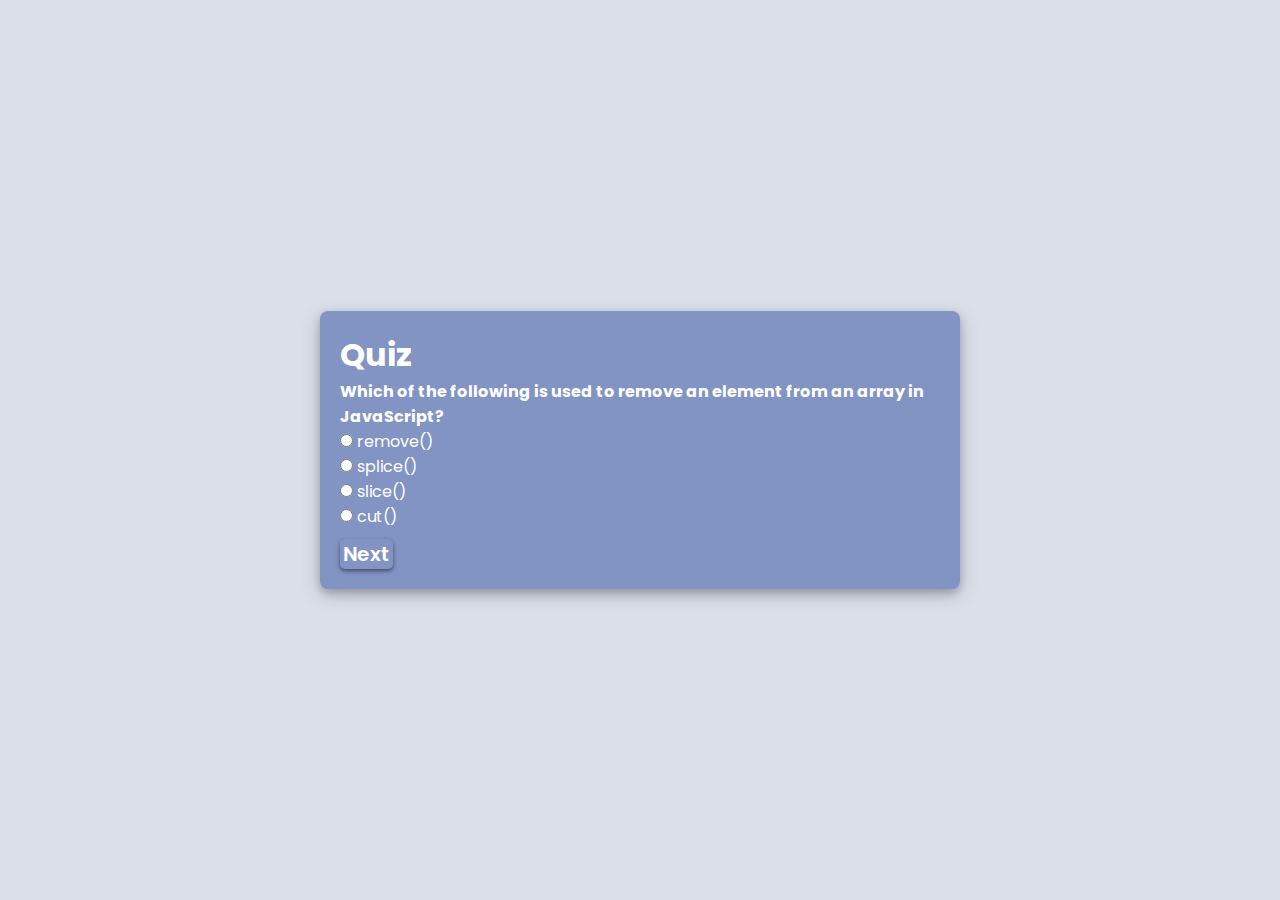
==== index.html @ 5f9dbe61 "first commit" ====
<!DOCTYPE html>
<html lang="en">
  <head>
    <meta charset="UTF-8" />
    <meta http-equiv="X-UA-Compatible" content="IE=edge" />
    <meta name="viewport" content="width=device-width, initial-scale=1.0" />
    <link rel="stylesheet" href="style.css" />
    <title>Quiz</title>
  </head>
  <body>
    <div class="quiz">
      <div class="header">
        <h1>Quiz</h1>
        <div class="timer">
          <h3 class="min"></h3>
          <h3 class="sec"></h3>
        </div>
      </div>
      <h4 id="qustion">do you love me?</h4>

      <span>
        <input
          type="radio"
          id="A"
          name="option"
          class="answer"
          value="optionA"
        />
        <label for="option-one" class="option" id="option-one-label">one</label>
      </span>

      <span>
        <input
          type="radio"
          id="B"
          name="option"
          class="answer"
          value="optionB"
        />
        <label for="option-two" class="option" id="option-two-label">two</label>
      </span>

      <span>
        <input
          type="radio"
          id="C"
          name="option"
          class="answer"
          value="optionC"
        />
        <label for="option-three" class="option" id="option-three-label"
          >three</label
        >
      </span>

      <span>
        <input
          type="radio"
          id="D"
          name="option"
          class="answer"
          value="optionD"
        />
        <label for="option-four" class="option" id="option-four-label"
          >three</label
        >
      </span>
      <button type="submit" id="btn">Next</button>
    </div>

    <script src="main.js"></script>
  </body>
</html>
---- style.css ----
/* importing google fonts */
@import url("https://fonts.googleapis.com/css2?family=Poppins:wght@200;300;400;500;600;700&display=swap");
* {
  margin: 0;
  padding: 0;
  box-sizing: border-box;
  font-family: "Poppins", sans-serif;
}
a {
  text-decoration: none;
  color: inherit;
}
body {
  background: #dbdfea;
}

::selection {
  color: #fff;
  background: #8294c4;
}
.container {
  position: relative;
}
.sec-container {
  background-color: #8294c4;
  color: #000;
  position: absolute;
  top: 50%;
  left: 50%;
  transform: translate(-50%, 0%);
  box-shadow: 0 4px 8px 0 rgba(0, 0, 0, 0.2), 0 6px 20px 0 rgba(0, 0, 0, 0.19);
  padding: 20px;

  border-radius: 8px;
}
.container h1 {
  margin: 50px 20px 20px 20px;
}
.ol {
  margin-top: 20px;
  font-size: 20px;
}
.h2-wrong {
  margin-top: 20px;
}
.q-wrapper {
  margin-left: 50px;
}
.quiz {
  background-color: #8294c4;
  color: #fff;
  position: absolute;
  top: 50%;
  left: 50%;
  transform: translate(-50%, -50%);
  box-shadow: 0 4px 8px 0 rgba(0, 0, 0, 0.2), 0 6px 20px 0 rgba(0, 0, 0, 0.19);
  padding: 20px;

  border-radius: 8px;
}
#start_btn {
  position: absolute;

  top: 90%;
  left: 50%;
  transform: translate(-50%, -50%);
  box-shadow: 0 4px 8px 0 rgba(0, 0, 0, 0.2), 0 6px 20px 0 rgba(0, 0, 0, 0.19);
}

.quiz {
  opacity: 1;
  z-index: 5;
  pointer-events: auto;
}

#btn,
button {
  font-size: 20px;
  width: fit-content;
  height: fit-content;
  font-weight: 600;
  color: #fff;
  padding: 0 3px;
  margin-top: 10px;
  outline: none;
  border: none;
  border-radius: 5px;
  background: #8294c4;
  box-shadow: 0 2px 4px 0 rgba(0, 0, 0, 0.5);
  cursor: pointer;
}
.header {
  display: flex;
  align-content: center;
  justify-content: space-between;
}
.timer {
  display: flex;

  gap: 20px;
  padding: 3px;
  width: fit-content;
  height: fit-content;
  border-radius: 5px;
}
span {
  display: block;
}
input {
  accent-color: #8294c4;
}
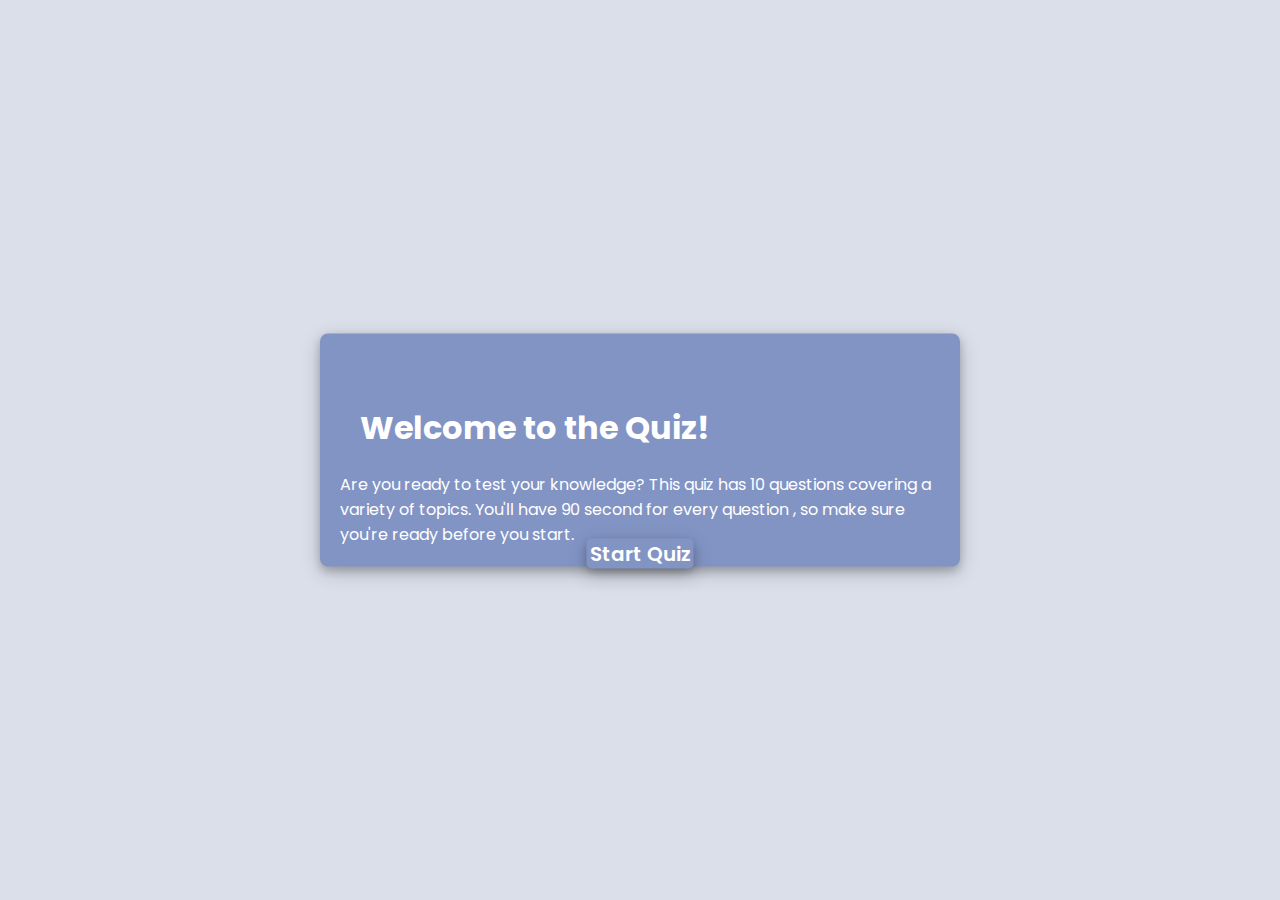
==== commit bdcbfeb7: "first commit" ====
--- a/index.html
+++ b/index.html
@@ -4,70 +4,21 @@
     <meta charset="UTF-8" />
     <meta http-equiv="X-UA-Compatible" content="IE=edge" />
     <meta name="viewport" content="width=device-width, initial-scale=1.0" />
-    <link rel="stylesheet" href="style.css" />
-    <title>Quiz</title>
+    <title>Welcome to the Quiz!</title>
+    <link rel="stylesheet" href="../style.css" />
   </head>
   <body>
-    <div class="quiz">
-      <div class="header">
-        <h1>Quiz</h1>
-        <div class="timer">
-          <h3 class="min"></h3>
-          <h3 class="sec"></h3>
-        </div>
-      </div>
-      <h4 id="qustion">do you love me?</h4>
+    <div class="container quiz">
+      <h1>Welcome to the Quiz!</h1>
+      <p>
+        Are you ready to test your knowledge? This quiz has 10 questions
+        covering a variety of topics. You'll have 90 second for every question ,
+        so make sure you're ready before you start.
+      </p>
 
-      <span>
-        <input
-          type="radio"
-          id="A"
-          name="option"
-          class="answer"
-          value="optionA"
-        />
-        <label for="option-one" class="option" id="option-one-label">one</label>
-      </span>
-
-      <span>
-        <input
-          type="radio"
-          id="B"
-          name="option"
-          class="answer"
-          value="optionB"
-        />
-        <label for="option-two" class="option" id="option-two-label">two</label>
-      </span>
-
-      <span>
-        <input
-          type="radio"
-          id="C"
-          name="option"
-          class="answer"
-          value="optionC"
-        />
-        <label for="option-three" class="option" id="option-three-label"
-          >three</label
-        >
-      </span>
-
-      <span>
-        <input
-          type="radio"
-          id="D"
-          name="option"
-          class="answer"
-          value="optionD"
-        />
-        <label for="option-four" class="option" id="option-four-label"
-          >three</label
-        >
-      </span>
-      <button type="submit" id="btn">Next</button>
+      <button id="start_btn" class="">
+        <a href="quiz.html">Start Quiz</a>
+      </button>
     </div>
-
-    <script src="main.js"></script>
   </body>
 </html>
